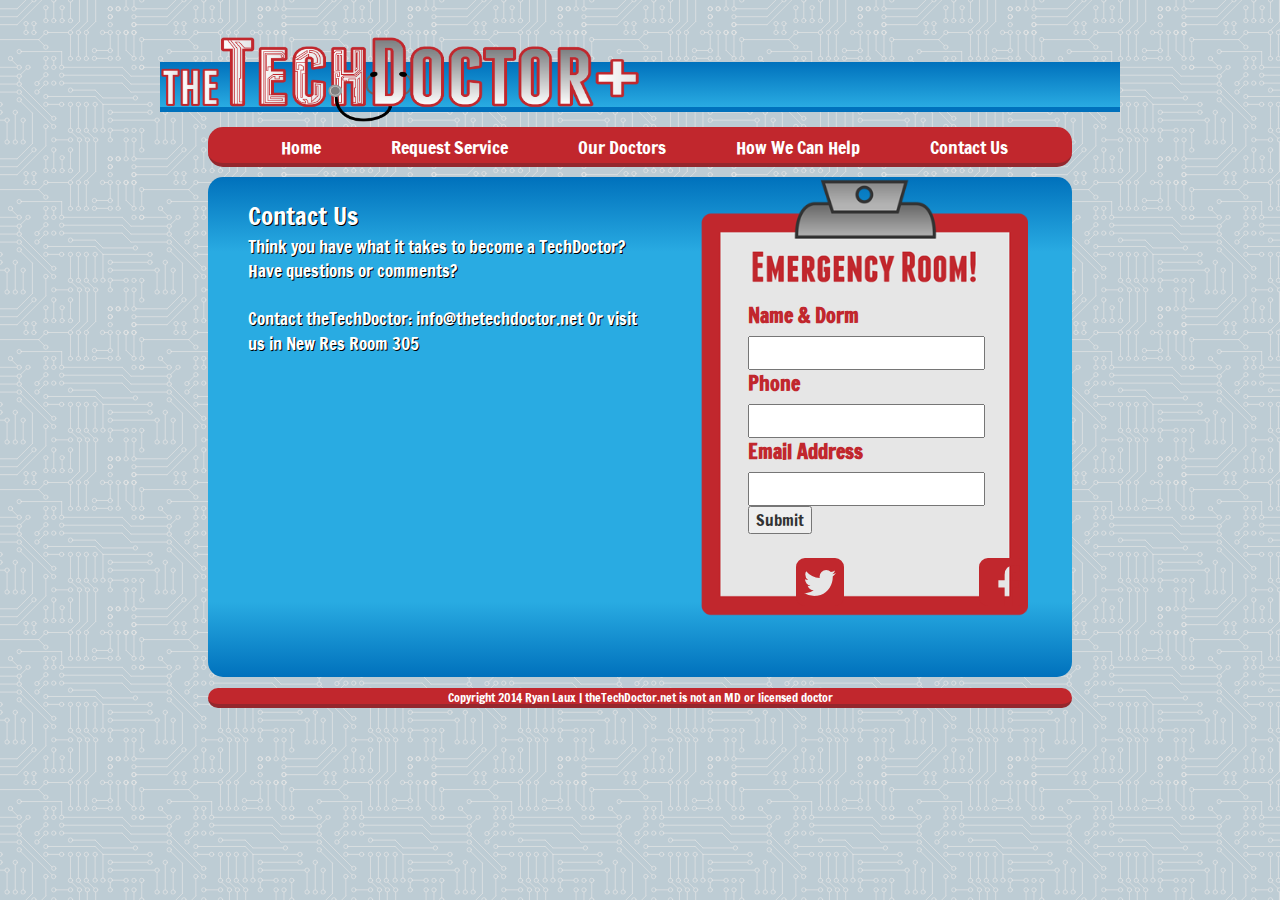
==== contact.html @ 61ef965c "new" ====
<! doctype html />
<html>
<head>
  <title>My Layout Index</title>
  <link href='http://fonts.googleapis.com/css?family=Francois+One' rel='stylesheet' type='text/css'>
    <link href="//netdna.bootstrapcdn.com/font-awesome/4.0.3/css/font-awesome.css" rel="stylesheet">
    <link rel="stylesheet" href="//netdna.bootstrapcdn.com/bootstrap/3.1.1/css/bootstrap.min.css">
    <link rel="stylesheet" href="contact.css">
</head>

<body>

<div id="wrapper">
    <img src="Logo.png" alt="tech doctor logo" class="logo">
    <div id="content">
     <div class="banner">
      </div> 
 
        <nav>
            <ul class="navlist">
                <li class="navlistitem"> <a href="index.html"> Home </a> </li>
                <li class="navlistitem"> <a href="requestservice.html"> Request Service </a> </li>
                <li class="navlistitem"> <a href="doctor.html"> Our Doctors </a> </li>
                <li class="navlistitem"> <a href="help.html"> How We Can Help </a> </li>
                <li class="navlistitem"> <a href="contact.html"> Contact Us </a> </li>
            </ul>
        </nav>
        
        <div class="maincontent">
        
          <div class="mcleftside">
              <header>
                  <h1 class="maincontentheader"> Contact Us </h1>
              </header>
              
              <section>
                  <p class="maincontentparagraph">Think you have what it takes to become a TechDoctor? Have questions or comments?<br><br>Contact theTechDoctor: info@thetechdoctor.netOr visit us in New Res Room 305</p>  

              </section>
              
              <footer class="mcfooter">
                  <p class="mcfooterp"></p>
              </footer>
           </div>
           <div class="mcrightside">

<form class="form" action="https://docs.google.com/a/apps.tcnj.edu/forms/d/1hNwdvMP4n6nrkKCKbYnX9neCKwojtVs1_I5du_6SOxs/formResponse" method="POST" id="ss-form" target="_self" onsubmit=""><ol role="list" class="ss-question-list" style="padding-left: 0">
<div class="ss-form-question errorbox-good" role="listitem">
<div dir="ltr" class="ss-item  ss-text"><div class="ss-form-entry"><label class="ss-q-item-label" for="entry_121901415"><div class="ss-q-title">Name &amp; Dorm
</div>
<div class="ss-q-help ss-secondary-text" dir="ltr"></div></label>
<input type="text" name="entry.121901415" value="" class="ss-q-short" id="entry_121901415" dir="auto" aria-label="Name &amp; Dorm  " title="">
<div class="error-message"></div>
<div class="required-message"></div>

</div></div></div> <div class="ss-form-question errorbox-good" role="listitem">
<div dir="ltr" class="ss-item  ss-text"><div class="ss-form-entry"><label class="ss-q-item-label" for="entry_1798641126"><div class="ss-q-title">Phone
</div>
<div class="ss-q-help ss-secondary-text" dir="ltr"></div></label>
<input type="text" name="entry.1798641126" value="" class="ss-q-short" id="entry_1798641126" dir="auto" aria-label="Phone  " title="">
<div class="error-message"></div>
<div class="required-message"></div>

</div></div></div> <div class="ss-form-question errorbox-good" role="listitem">
<div dir="ltr" class="ss-item  ss-text"><div class="ss-form-entry"><label class="ss-q-item-label" for="entry_1104922238"><div class="ss-q-title">Email Address
</div>
<div class="ss-q-help ss-secondary-text" dir="ltr"></div></label>
<input type="text" name="entry.1104922238" value="" class="ss-q-short" id="entry_1104922238" dir="auto" aria-label="Email Address  " title="">
<div class="error-message"></div>
<div class="required-message"></div>

</div></div></div>
<input type="hidden" name="draftResponse" value="[,,&quot;8403347385470955274&quot;]
">
<input type="hidden" name="pageHistory" value="0">
<input type="hidden" name="fromEmail" value="false">

<input type="hidden" name="fbzx" value="8403347385470955274">

<div class="ss-item ss-navigate"><table id="navigation-table"><tbody><tr><td class="ss-form-entry goog-inline-block" id="navigation-buttons" dir="ltr">
<input type="submit" name="submit" value="Submit" id="ss-submit">
<div class="ss-password-warning ss-secondary-text"></div></td>
</tr></tbody></table></div></ol></form>            
 

            <li class="socialmedia"> <a href="#"> <i class="fa fa-facebook-square fa-4x fonta"> </i> </a> </li> 
	    <li class="socialmedia"> <a href="#"> <i class="fa fa-twitter-square fa-4x fonta"> </i> </a> </li> 
           </div>
        </div>
        
        
    </div>
    
    <footer class="footer">
<div class="footercontent">
       <p></p><p>Copyright 2014 Ryan Laux | theTechDoctor.net is not an MD or licensed doctor</p>
    </footer>
</div>

</body>

</html>
---- contact.css ----
body {

  background: url("background.svg") ;
background-size: 150px 150px;
  background-repeat:repeat;
}

.banner {
  background:-webkit-linear-gradient(#0071BC,#29ABE2); 
background: -moz-linear-gradient(#0071BC,#29ABE2);
  width:100%;
  height:50px;
  margin-top:62px;
border-bottom-style:solid;
	border-bottom-width:5px;
	border-bottom-color:rgb(0,113,188);
}
#wrapper {
 width:960px;
 height:auto;
 
 margin: 0 auto;
}
nav {
 margin:15px auto 0 auto; 
 width:90%;
 height:40px;
border-radius:15px;

 background-color:#C1272D;
 border-bottom-style:solid;
	border-bottom-width:4px;
	border-bottom-color:rgb(148,39,45);

}
.navlist {
}
.navlistitem {
 list-style:none;
 display:inline-block;
 padding:0 23px;
 margin:8px 10px;
}
.navlistitem a {
 font-size:18px;
font-family: 'Francois One', sans-serif;
 color:#FFFFFF;
 text-decoration:none;
}
.navlistitem a:hover {
 color:#B3B3B3;
 text-decoration:none;
}
.footer {
margin:0px auto 0 auto; 
 width:90%;
 height:20px;
 background-color:#C1272D;
 border-radius:15px;
font-family: 'Francois One', sans-serif;
color:#FFFFFF;
text-shadow:3px black;
font-size:12px;
text-align:center;
margin-top:15px;
background-color:#C1272D;
 border-bottom-style:solid;
	border-bottom-width:4px;
	border-bottom-color:rgb(148,39,45);
line-height: 20px;



}
.maincontent {
background: #0071bc; /* Old browsers */
background: -moz-linear-gradient(top,  #0071bc 0%, #29abe2 15%, #29abe2 85%, #0071bc 100%); /* FF3.6+ */
background: -webkit-gradient(linear, left top, left bottom, color-stop(0%,#0071bc), color-stop(15%,#29abe2), color-stop(85%,#29abe2), color-stop(100%,#0071bc)); /* Chrome,Safari4+ */
background: -webkit-linear-gradient(top,  #0071bc 0%,#29abe2 15%,#29abe2 85%,#0071bc 100%); /* Chrome10+,Safari5.1+ */
background: -o-linear-gradient(top,  #0071bc 0%,#29abe2 15%,#29abe2 85%,#0071bc 100%); /* Opera 11.10+ */
background: -ms-linear-gradient(top,  #0071bc 0%,#29abe2 15%,#29abe2 85%,#0071bc 100%); /* IE10+ */
background: linear-gradient(to bottom,  #0071bc 0%,#29abe2 15%,#29abe2 85%,#0071bc 100%); /* W3C */
filter: progid:DXImageTransform.Microsoft.gradient( startColorstr='#0071bc', endColorstr='#0071bc',GradientType=0 ); /* IE6-9 */
 width:90%;
 height:500px;
 margin:10px auto -4px auto;
 border-radius:15px;
}
.maincontentheader {

font-family: 'Francois One', sans-serif;
color:#FFFFFF;
font-size:25px;
margin-top:25px;
text-shadow: 1px 1px 0px rgba(0, 0, 0, 1);

}
.maincontentparagraph {
font-family: 'Francois One', sans-serif;
color:#FFFFFF;
text-shadow: 1px 1px 0px rgba(0, 0, 0, 1);
font-size:17px;
margin-top:-5px;

}
.mcfooter {
  font-family: 'Francois One', sans-serif;
color:#FFFFFF;
}
.mcleftside {
 width:46%;
 float:left;
 margin-left:40px;
}
.mcrightside {
background: url("clipboard.png") ;
background-repeat:no-repeat;
background-size: 330px 441px;

height:95%;
 width:45%;
 margin:0px -15px;
float:right;
}
.logo {
 width:480px;
 height:90px;
 position:absolute;
 top:35px;
}
.socialmedia {
display:inline;
list-style-type:none;
line-height: 20px;
}
.fonta {
color:#C1272D;
margin:0 60px 0 75px;
float:right;
}
.clipboard {
width:80%;
height:85%;
margin-right:25px;
margin-top:10px;
float:right;
}

.form {
width:60%;
postition: absolute;
margin-top:125px;
margin-left:50px;
font-size:20px;
font-family: 'Francois One', sans-serif;
color:#C1272D;
}
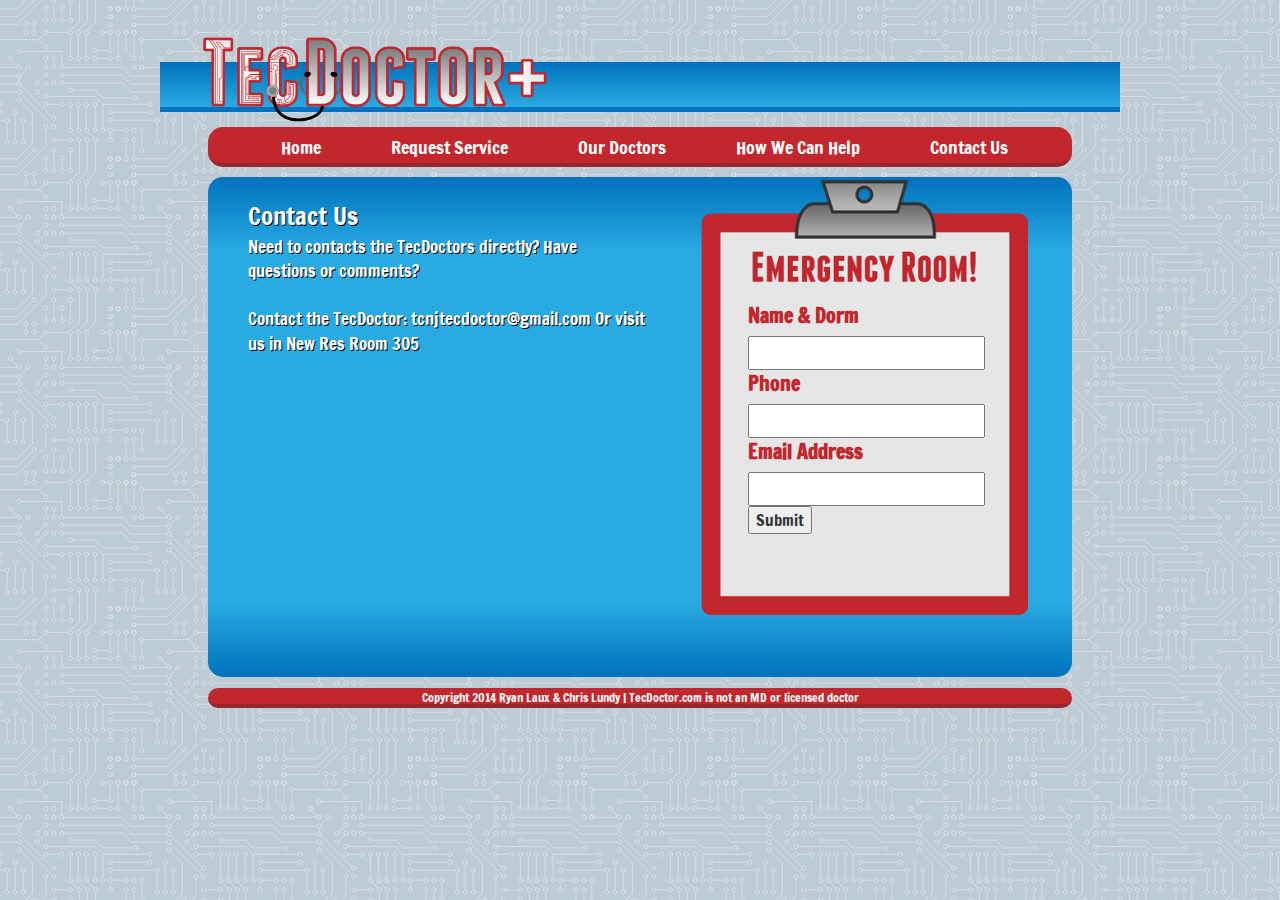
==== commit a4924f2c: "Update contact.html" ====
--- a/contact.html
+++ b/contact.html
@@ -1,7 +1,7 @@
 <! doctype html />
 <html>
 <head>
-  <title>My Layout Index</title>
+  <title>Contact the TecDoctors</title>
   <link href='http://fonts.googleapis.com/css?family=Francois+One' rel='stylesheet' type='text/css'>
     <link href="//netdna.bootstrapcdn.com/font-awesome/4.0.3/css/font-awesome.css" rel="stylesheet">
     <link rel="stylesheet" href="//netdna.bootstrapcdn.com/bootstrap/3.1.1/css/bootstrap.min.css">
@@ -34,10 +34,10 @@
               </header>
               
               <section>
-                  <p class="maincontentparagraph">Think you have what it takes to become a TechDoctor? Have questions or comments?-<br><br>-Contact theTechDoctor: info@thetechdoctor.net-Or visit us in New Res Room 305+                  <p class="maincontentparagraph">Need to contacts the TecDoctors directly? Have questions or comments?
+<br><br>
+Contact the TecDoctor: tcnjtecdoctor@gmail.com
+Or visit us in New Res Room 305
 </p>  
 
               </section>
@@ -86,18 +86,18 @@
 <div class="ss-password-warning ss-secondary-text"></div></td>
 </tr></tbody></table></div></ol></form>            
  
-
-            <li class="socialmedia"> <a href="#"> <i class="fa fa-facebook-square fa-4x fonta"> </i> </a> </li> 
-	    <li class="socialmedia"> <a href="#"> <i class="fa fa-twitter-square fa-4x fonta"> </i> </a> </li> 
+<li class="socialmedia"> <a href="#"> <i class=""> </i> </a> </li> 
+      <li class="socialmedia"> <a href="#"> <i class=""> </i> </a> </li> 
            </div>
         </div>
+          
         
         
     </div>
     
     <footer class="footer">
 <div class="footercontent">
-       <p></p><p>Copyright 2014 Ryan Laux | theTechDoctor.net is not an MD or licensed doctor</p>
+       <p></p><p>Copyright 2014 Ryan Laux &amp; Chris Lundy | TecDoctor.com is not an MD or licensed doctor</p>
     </footer>
 </div>
 
